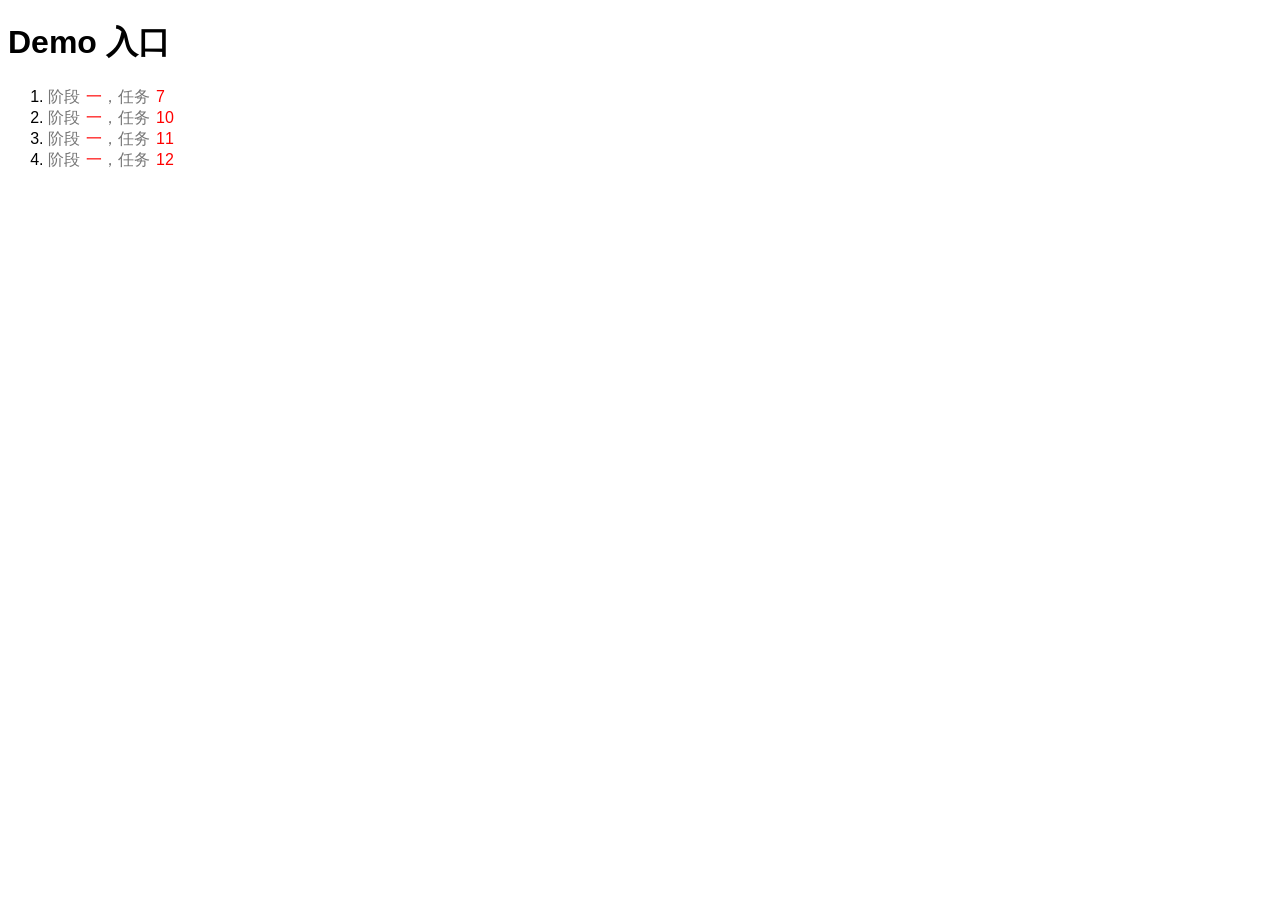
==== index.html @ 52b241d3 "add step1-12" ====
<!DOCTYPE html>
<html>
<head>
    <title>Demo</title>
    <style type="text/css">
        body {
            font-family: "Hiragino Sans GB", "Microsoft YaHei", "WenQuanYi Micro Hei", sans-serif;
        }
        a {
            color: #777;
            text-decoration: none;
        }
        span {
            display: inline-block;
            padding-left: 6px;
            color: red;
        }
    </style>
</head>
<body>
    <h1>Demo 入口</h1>
    <ol>
        <li>
            <a target="_blank" href="step1-7/index.html">阶段<span>一</span>，任务<span>7</span></a>
        </li>
        <li>
            <a target="_blank" href="step1-10/index.html">阶段<span>一</span>，任务<span>10</span></a>
        </li>
        <li>
            <a target="_blank" href="step1-11/index.html">阶段<span>一</span>，任务<span>11</span></a>
        </li>
        <li>
            <a target="_blank" href="step1-12/index.html">阶段<span>一</span>，任务<span>12</span></a>
        </li>
    </ol>
</body>
</html>
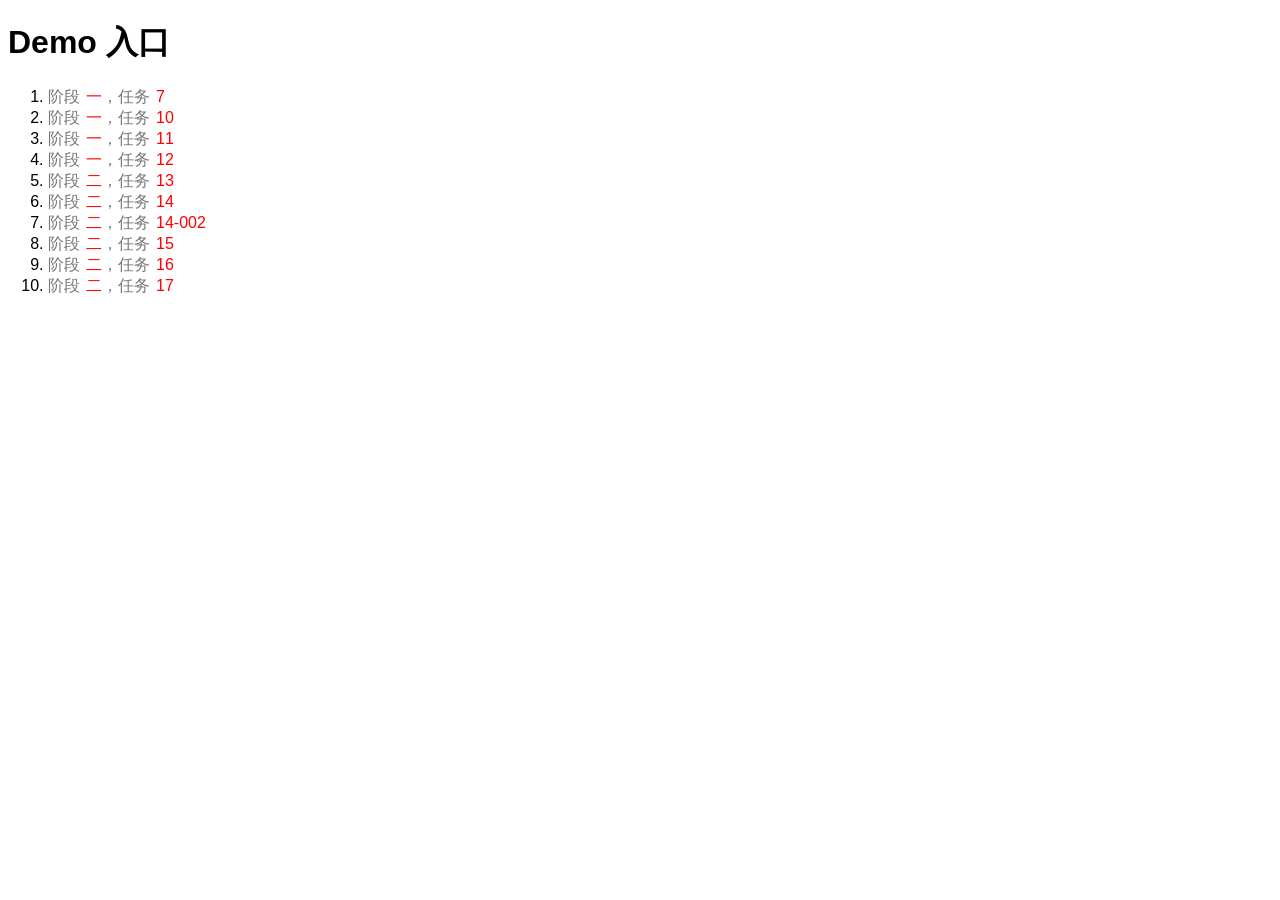
==== commit 2df19ad1: "update to step2-17" ====
--- a/index.html
+++ b/index.html
@@ -32,6 +32,24 @@
         <li>
             <a target="_blank" href="step1-12/index.html">阶段<span>一</span>，任务<span>12</span></a>
         </li>
+        <li>
+            <a target="_blank" href="step1-12/index.html">阶段<span>二</span>，任务<span>13</span></a>
+        </li>
+        <li>
+            <a target="_blank" href="step1-12/index.html">阶段<span>二</span>，任务<span>14</span></a>
+        </li>
+        <li>
+            <a target="_blank" href="step1-12/index.html">阶段<span>二</span>，任务<span>14-002</span></a>
+        </li>
+        <li>
+            <a target="_blank" href="step1-12/index.html">阶段<span>二</span>，任务<span>15</span></a>
+        </li>
+        <li>
+            <a target="_blank" href="step1-12/index.html">阶段<span>二</span>，任务<span>16</span></a>
+        </li>
+        <li>
+            <a target="_blank" href="step1-12/index.html">阶段<span>二</span>，任务<span>17</span></a>
+        </li>
     </ol>
 </body>
 </html>
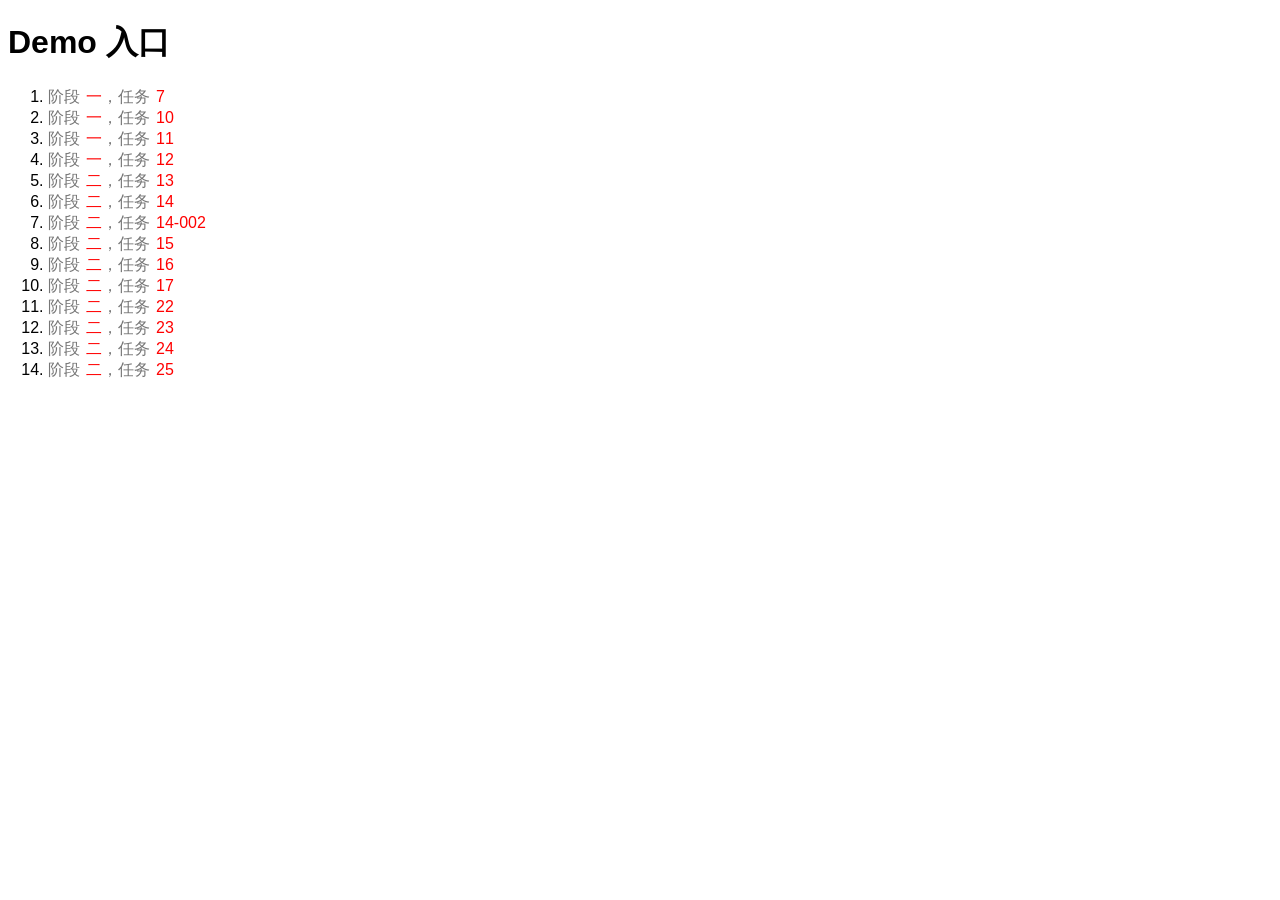
==== commit d062feab: "modify index.html" ====
--- a/index.html
+++ b/index.html
@@ -33,22 +33,34 @@
             <a target="_blank" href="step1-12/index.html">阶段<span>一</span>，任务<span>12</span></a>
         </li>
         <li>
-            <a target="_blank" href="step1-12/index.html">阶段<span>二</span>，任务<span>13</span></a>
+            <a target="_blank" href="step2-13/index.html">阶段<span>二</span>，任务<span>13</span></a>
         </li>
         <li>
-            <a target="_blank" href="step1-12/index.html">阶段<span>二</span>，任务<span>14</span></a>
+            <a target="_blank" href="step2-14/index.html">阶段<span>二</span>，任务<span>14</span></a>
         </li>
         <li>
-            <a target="_blank" href="step1-12/index.html">阶段<span>二</span>，任务<span>14-002</span></a>
+            <a target="_blank" href="step2-14-002/index.html">阶段<span>二</span>，任务<span>14-002</span></a>
         </li>
         <li>
-            <a target="_blank" href="step1-12/index.html">阶段<span>二</span>，任务<span>15</span></a>
+            <a target="_blank" href="step2-15/index.html">阶段<span>二</span>，任务<span>15</span></a>
         </li>
         <li>
-            <a target="_blank" href="step1-12/index.html">阶段<span>二</span>，任务<span>16</span></a>
+            <a target="_blank" href="step2-16/index.html">阶段<span>二</span>，任务<span>16</span></a>
         </li>
         <li>
-            <a target="_blank" href="step1-12/index.html">阶段<span>二</span>，任务<span>17</span></a>
+            <a target="_blank" href="step2-17/task.html">阶段<span>二</span>，任务<span>17</span></a>
+        </li>
+        <li>
+            <a target="_blank" href="step2-22/task.html">阶段<span>二</span>，任务<span>22</span></a>
+        </li>
+        <li>
+            <a target="_blank" href="step2-23/task.html">阶段<span>二</span>，任务<span>23</span></a>
+        </li>
+        <li>
+            <a target="_blank" href="step2-24/task.html">阶段<span>二</span>，任务<span>24</span></a>
+        </li>
+        <li>
+            <a target="_blank" href="step2-25/task.html">阶段<span>二</span>，任务<span>25</span></a>
         </li>
     </ol>
 </body>
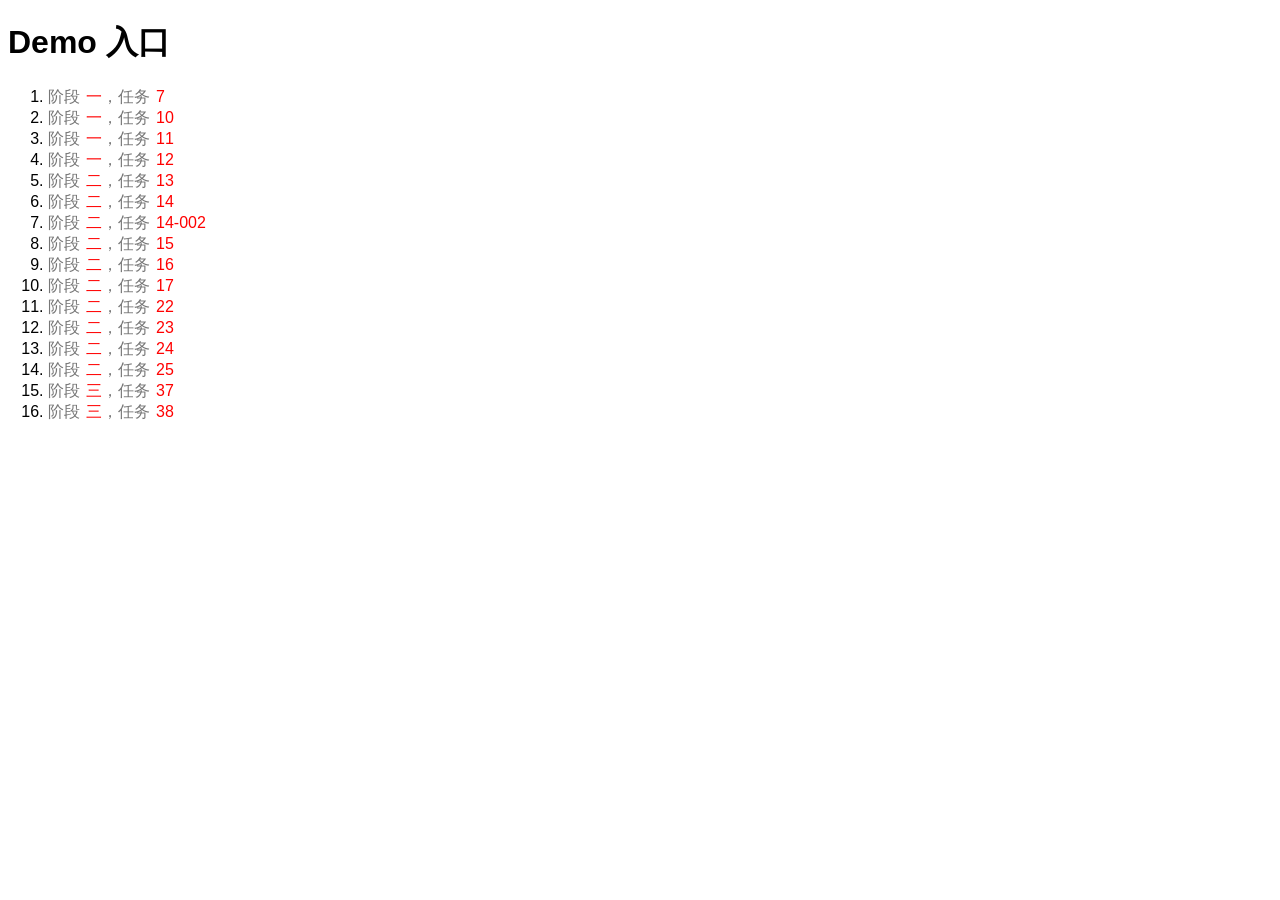
==== commit b6b3167d: "add step3-37&38" ====
--- a/index.html
+++ b/index.html
@@ -2,6 +2,7 @@
 <html>
 <head>
     <title>Demo</title>
+    <meta charset="utf-8">
     <style type="text/css">
         body {
             font-family: "Hiragino Sans GB", "Microsoft YaHei", "WenQuanYi Micro Hei", sans-serif;
@@ -62,6 +63,12 @@
         <li>
             <a target="_blank" href="step2-25/task.html">阶段<span>二</span>，任务<span>25</span></a>
         </li>
+        <li>
+            <a target="_blank" href="step3-37/index.html">阶段<span>三</span>，任务<span>37</span></a>
+        </li>
+        <li>
+            <a target="_blank" href="step3-38/index.html">阶段<span>三</span>，任务<span>38</span></a>
+        </li>
     </ol>
 </body>
 </html>
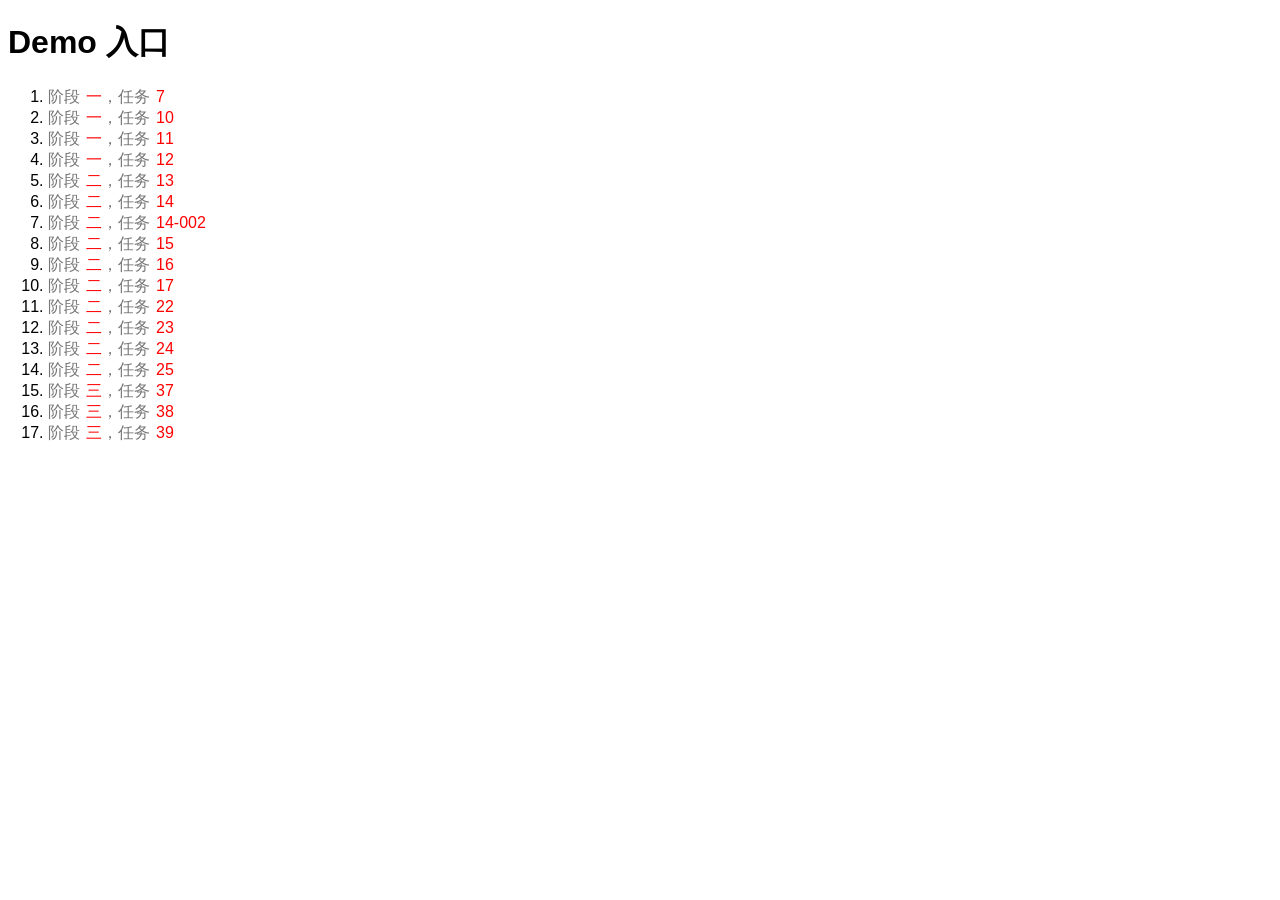
==== commit babc8ade: "add step3-39" ====
--- a/index.html
+++ b/index.html
@@ -15,6 +15,9 @@
             display: inline-block;
             padding-left: 6px;
             color: red;
+        }
+        a:hover {
+            background-color: #EAE8E8;
         }
     </style>
 </head>
@@ -69,6 +72,9 @@
         <li>
             <a target="_blank" href="step3-38/index.html">阶段<span>三</span>，任务<span>38</span></a>
         </li>
+        <li>
+            <a target="_blank" href="step3-39/index.html">阶段<span>三</span>，任务<span>39</span></a>
+        </li>
     </ol>
 </body>
 </html>
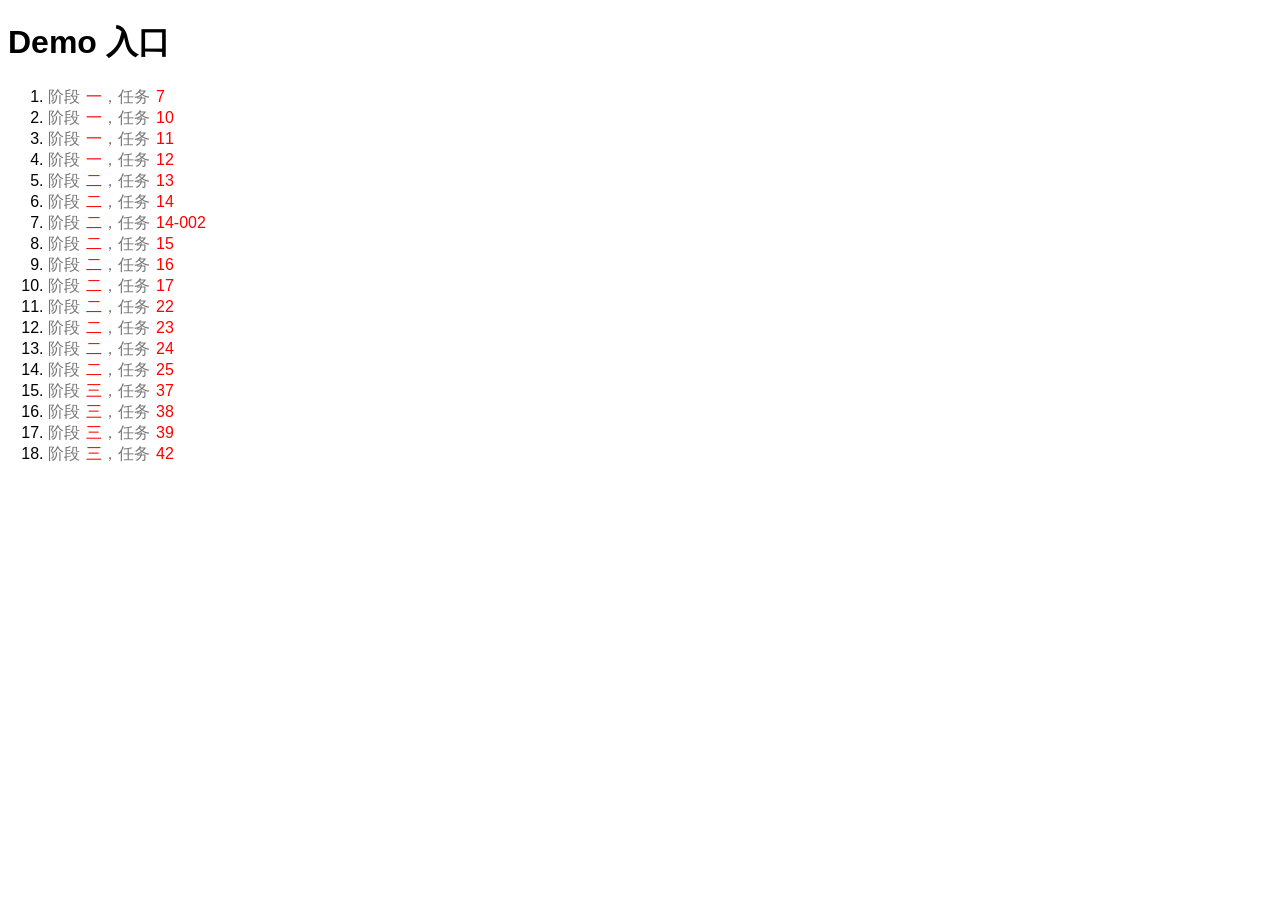
==== commit 2b293c22: "update" ====
--- a/index.html
+++ b/index.html
@@ -75,6 +75,9 @@
         <li>
             <a target="_blank" href="step3-39/index.html">阶段<span>三</span>，任务<span>39</span></a>
         </li>
+        <li>
+            <a target="_blank" href="step3-42/index.html">阶段<span>三</span>，任务<span>42</span></a>
+        </li>
     </ol>
 </body>
 </html>
